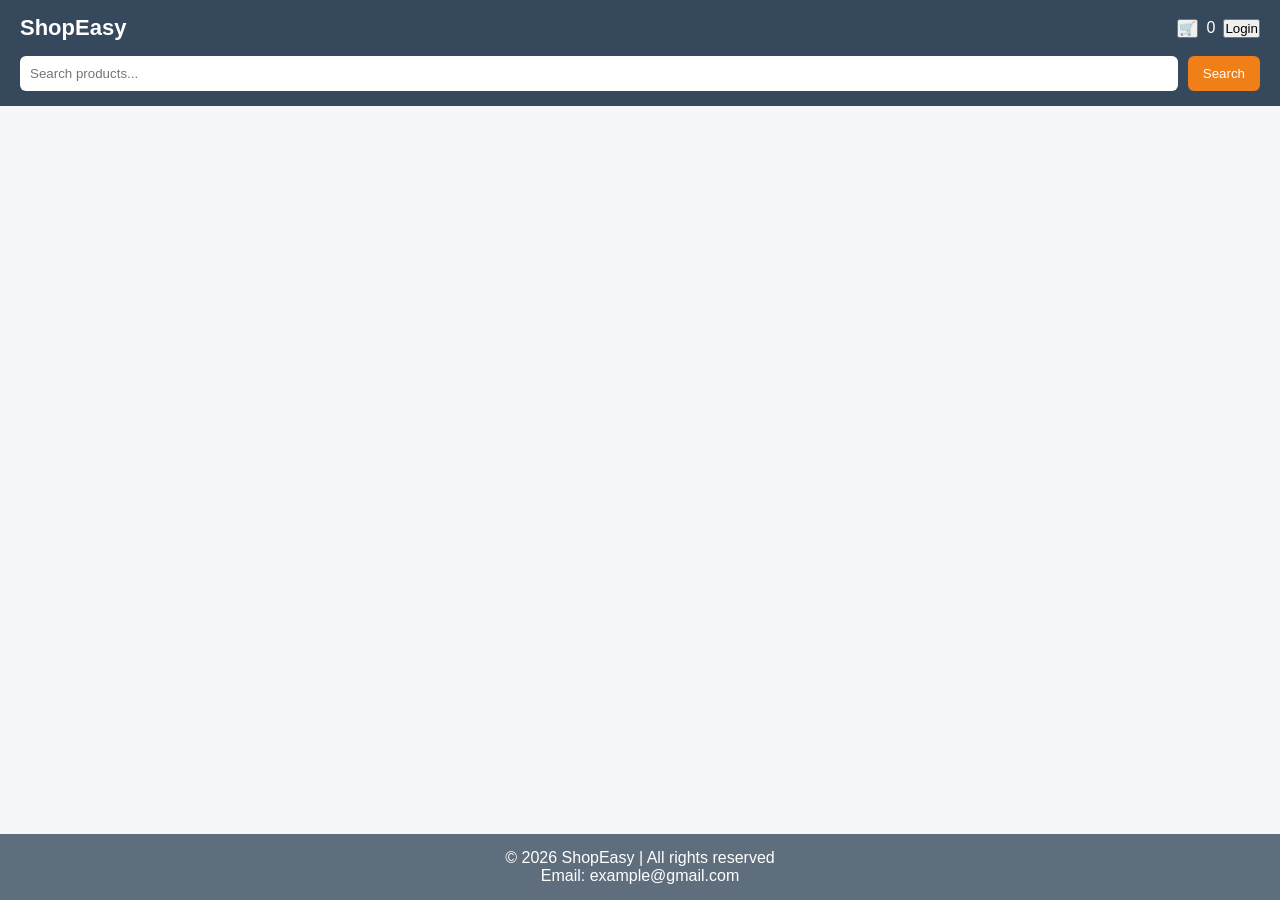
==== index.html @ a5c35274 "minor updations" ====
<!DOCTYPE html>
<html lang="en">
<head>
  <meta charset="UTF-8">
  <meta name="viewport" content="width=device-width, initial-scale=1.0">
  <title>ShopEasy</title>
  <link rel="stylesheet" href="css/style.css">
</head>

<body>

<header class="main-header">
  <div class="header-top">
    <div class="logo">ShopEasy</div>

    <div class="header-icons">
      <button class="cart-btn" onclick="toggleCart()">🛒</button>
      <span id="cart-count">0</span>

      <button id="auth-btn" onclick="handleAuth()"></button>
    </div>
  </div>

  <form class="search-container" onsubmit="handleSearch(event)">
  <input type="text" id="search-input" placeholder="Search products...">
  <button type="submit">Search</button>
</form>
</header>

<main>
  <div class="product-container" id="product-container"></div>
</main>

<aside class="cart-drawer" id="cart-drawer">
  <div class="cart-header">
    <h2>Your Cart</h2>
    <button onclick="toggleCart()">✖</button>
  </div>

  <div id="cart-items"></div>

  <h3>Total: ₹<span id="cart-total">0</span></h3>

  <button class="checkout-btn" onclick="goToCheckout()">
    Proceed to Checkout
  </button>
</aside>

<footer>
  <p>© 2026 ShopEasy | All rights reserved</p>
  <p>Email: example@gmail.com</p>
</footer>

<script src="js/auth.js"></script>
<script src="js/products.js"></script>
<script src="js/cart.js"></script>
<script src="js/app.js"></script>

<script>
  const authBtn = document.getElementById("auth-btn");

  function handleAuth() {
    if (localStorage.getItem("loggedIn") === "true") {
      logout();
    } else {
      window.location.href = "login.html";
    }
  }

  if (localStorage.getItem("loggedIn") === "true") {
    authBtn.innerText = "Logout";
  } else {
    authBtn.innerText = "Login";
  }
</script>

</body>
</html>
---- css/style.css ----
* {
  margin: 0;
  padding: 0;
  box-sizing: border-box;
  font-family: 'Segoe UI', sans-serif;
}

body {
  display: flex;
  flex-direction: column;
  min-height: 100vh;
  background: #f4f6f9;
}
html, body {
  max-width: 100%;
  overflow-x: hidden;
}

/* ================= HEADER ================= */

.main-header {
  background: #36485b;
  color: white;
  padding: 15px 20px;
}

.header-top {
  display: flex;
  justify-content: space-between;
  align-items: center;
}

.logo {
  font-size: 22px;
  font-weight: bold;
}

.header-icons {
  display: flex;
  align-items: center;
  gap: 8px;
}

.menu-btn {
  background: none;
  border: none;
  font-size: 22px;
  cursor: pointer;
  color: white;
}

.search-container {
  display: flex;
  gap: 10px;
  margin-top: 15px;
}

.search-container input {
  flex: 1;
  padding: 10px;
  border-radius: 6px;
  border: none;
}

.search-container button {
  padding: 10px 15px;
  border: none;
  background: #ef7f16;
  color: white;
  border-radius: 6px;
  cursor: pointer;
}

/* ================= PRODUCTS ================= */

main {
  flex: 1;
  padding: 25px;
}

.product-container {
  display: grid;
  grid-template-columns: repeat(auto-fit, minmax(220px, 1fr));
  gap: 20px;
}

.product {
  background: white;
  padding: 15px;
  border-radius: 12px;
  box-shadow: 0 4px 15px rgba(0,0,0,0.08);
  transition: 0.3s;
  text-align: center;
}

.product:hover {
  transform: translateY(-5px);
}

.product img {
  width: 100%;
  height: 160px;
  object-fit: cover;
  border-radius: 10px;
}

.product button {
  margin-top: 10px;
  padding: 8px 12px;
  border: none;
  background: #d31cd3;
  color: white;
  border-radius: 6px;
  cursor: pointer;
}
.product button:hover{
    background: #dc2ddc;
}

/* ================= CART DRAWER ================= */

.cart-drawer {
  position: fixed;
  top: 0;
  right: -100%;
  width: 350px;
  max-width: 100%;
  height: 70%;
  background: white;
  box-shadow: -3px 0 15px rgba(72, 41, 41, 0.2);
  padding: 20px;
  transition: right 0.3s ease;
  overflow-y: auto;
  z-index: 1000;
}

.cart-drawer.active {
  right: 0;
}

.cart-header {
  display: flex;
  justify-content: space-between;
  align-items: center;
}

.cart-item {
  border-bottom: 1px solid #ddd;
  padding: 10px 0;
}

.qty-controls {
  display: flex;
  gap: 10px;
  align-items: center;
}

.qty-controls button {
  padding: 5px 10px;
  background: #007bff;
  border: none;
  color: white;
  border-radius: 4px;
}

.remove-btn {
  background: red;
  border: none;
  color: white;
  padding: 5px 8px;
  margin-top: 5px;
  border-radius: 4px;
}

.checkout-btn {
  width: 100%;
  padding: 10px;
  background: rgb(0, 0, 0);
  color: white;
  border: none;
  border-radius: 6px;
  margin-top: 15px;
}
.checkout-btn:hover{
    background: rgb(46, 43, 43);
}

/* ================= FOOTER ================= */
footer {
  background: #36485bc6;
  color: white;
  text-align: center;
  padding: 15px;
  margin-top: auto;
}
/* ================= RESPONSIVE BREAKPOINTS ================= */

/* Tablets */
@media (max-width: 992px) {
  .product-container {
    grid-template-columns: repeat(auto-fit, minmax(180px, 1fr));
  }
}

/* ================= IMPROVED MOBILE ================= */
@media (max-width: 600px) {

  body {
    overflow-x: hidden;
  }

  .header-top {
    flex-direction: column;
    gap: 10px;
    text-align: center;
  }

  .logo {
    font-size: 20px;
  }

  .search-container {
    flex-direction: column;
  }

  .search-container input {
    width: 100%;
  }

  .search-container button {
    width: 100%;
  }

  main {
    padding: 15px;
  }

  .product-container {
    grid-template-columns: repeat(auto-fit, minmax(150px, 1fr));
  }

  .product img {
    height: 130px;
  }

  .cart-drawer {
    width: 100%;
    height: 100%;
  }

  .checkout-container {
    margin: 20px;
    padding: 20px;
  }

}
/* ================= CHECKOUT PAGE ================= */

.checkout-container {
  max-width: 700px;
  margin: 60px auto;
  background: white;
  padding: 30px;
  border-radius: 12px;
  box-shadow: 0 5px 20px rgba(0, 0, 0, 0.08);
}

.checkout-container h1 {
  margin-bottom: 25px;
  text-align: center;
}

.checkout-items {
  margin-bottom: 25px;
}

.checkout-items div {
  display: flex;
  justify-content: space-between;
  padding: 10px 0;
  border-bottom: 1px solid #851616;
}

.checkout-summary {
  text-align: center;
}

.place-order-btn {
  margin-top: 15px;
  padding: 12px 20px;
  background: black;
  color: white;
  border: none;
  border-radius: 8px;
  cursor: pointer;
  font-size: 16px;
  width: 100%;
  transition: 0.3s;
}

.place-order-btn:hover {
  background: #333;
}

/* Mobile */
@media (max-width: 600px) {
  .checkout-container {
    margin: 20px;
    padding: 20px;
  }
}
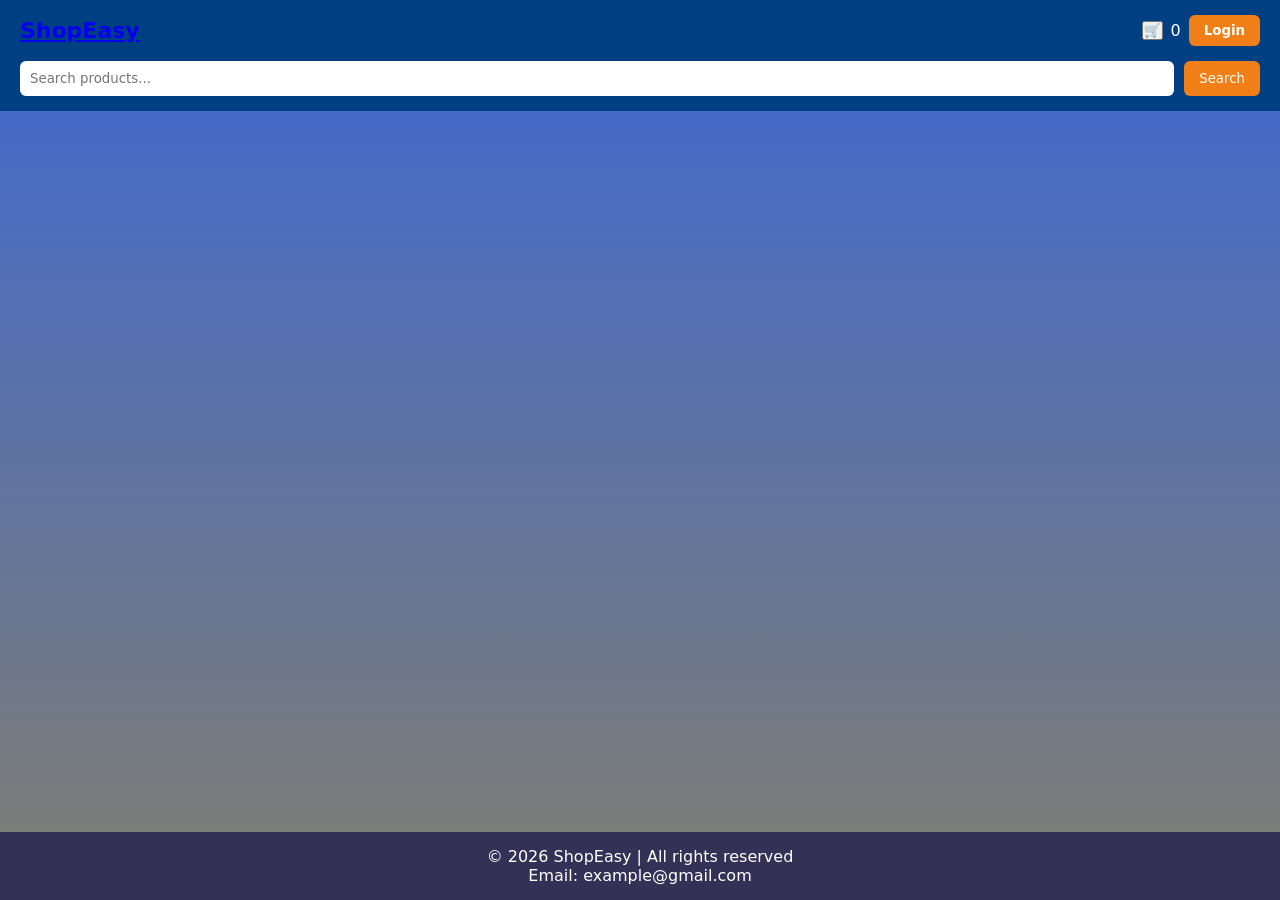
==== commit 5b55c590: "Fix HTML structure and add link to logo" ====
--- a/index.html
+++ b/index.html
@@ -11,7 +11,7 @@
 
 <header class="main-header">
   <div class="header-top">
-    <div class="logo">ShopEasy</div>
+    <div class="logo"><a href="index.html">ShopEasy</a></div>
 
     <div class="header-icons">
       <button class="cart-btn" onclick="toggleCart()">🛒</button>
@@ -76,3 +76,4 @@
 
 </body>
 </html>
+
--- a/css/style.css
+++ b/css/style.css
@@ -2,16 +2,18 @@
   margin: 0;
   padding: 0;
   box-sizing: border-box;
-  font-family: 'Segoe UI', sans-serif;
+  font-family: system-ui, -apple-system, BlinkMacSystemFont, 'Segoe UI', Roboto, Oxygen, Ubuntu, Cantarell, 'Open Sans', 'Helvetica Neue', sans-serif;
 }
 
 body {
   display: flex;
   flex-direction: column;
   min-height: 100vh;
-  background: #f4f6f9;
-}
-html, body {
+  background: linear-gradient(to top, rgb(128, 126, 114), rgb(61, 104, 212));
+}
+
+html,
+body {
   max-width: 100%;
   overflow-x: hidden;
 }
@@ -19,7 +21,7 @@
 /* ================= HEADER ================= */
 
 .main-header {
-  background: #36485b;
+  background: #003f82;
   color: white;
   padding: 15px 20px;
 }
@@ -88,7 +90,7 @@
   background: white;
   padding: 15px;
   border-radius: 12px;
-  box-shadow: 0 4px 15px rgba(0,0,0,0.08);
+  box-shadow: 0 4px 15px rgba(0, 0, 0, 0.08);
   transition: 0.3s;
   text-align: center;
 }
@@ -108,13 +110,16 @@
   margin-top: 10px;
   padding: 8px 12px;
   border: none;
-  background: #d31cd3;
-  color: white;
-  border-radius: 6px;
-  cursor: pointer;
-}
-.product button:hover{
-    background: #dc2ddc;
+  background: #333dfc;
+  color: white;
+  border-radius: 6px;
+  cursor: pointer;
+}
+
+.product button:hover {
+  cursor: pointer;
+  transition: 0.3s;
+  background: #000dff;
 }
 
 /* ================= CART DRAWER ================= */
@@ -164,7 +169,7 @@
 }
 
 .remove-btn {
-  background: red;
+  background: rgb(177, 0, 0);
   border: none;
   color: white;
   padding: 5px 8px;
@@ -181,18 +186,12 @@
   border-radius: 6px;
   margin-top: 15px;
 }
-.checkout-btn:hover{
-    background: rgb(46, 43, 43);
-}
-
-/* ================= FOOTER ================= */
-footer {
-  background: #36485bc6;
-  color: white;
-  text-align: center;
-  padding: 15px;
-  margin-top: auto;
-}
+
+.checkout-btn:hover {
+  background: rgb(46, 43, 43);
+}
+
+
 /* ================= RESPONSIVE BREAKPOINTS ================= */
 
 /* Tablets */
@@ -202,7 +201,7 @@
   }
 }
 
-/* ================= IMPROVED MOBILE ================= */
+/* ================= MOBILE ================= */
 @media (max-width: 600px) {
 
   body {
@@ -254,6 +253,7 @@
   }
 
 }
+
 /* ================= CHECKOUT PAGE ================= */
 
 .checkout-container {
@@ -278,7 +278,7 @@
   display: flex;
   justify-content: space-between;
   padding: 10px 0;
-  border-bottom: 1px solid #851616;
+  border-bottom: 1px solid #942323;
 }
 
 .checkout-summary {
@@ -309,3 +309,103 @@
     padding: 20px;
   }
 }
+
+/* AUTH PAGES */
+
+.auth-body {
+  display: flex;
+  justify-content: center;
+  align-items: center;
+  height: 100vh;
+  background: linear-gradient(135deg, #36485b, #5f7fa1);
+}
+
+.auth-card {
+  background: white;
+  padding: 40px;
+  width: 350px;
+  border-radius: 12px;
+  box-shadow: 0 10px 25px rgba(0,0,0,0.2);
+  text-align: center;
+}
+
+.auth-card input {
+  width: 100%;
+  padding: 12px;
+  margin-bottom: 15px;
+  border-radius: 6px;
+  border: 1px solid #ccc;
+}
+
+.auth-btn {
+  width: 100%;
+  padding: 12px;
+  background: #36485b;
+  color: white;
+  border: none;
+  border-radius: 6px;
+  cursor: pointer;
+  font-weight: bold;
+  transition: 0.3s;
+}
+
+.auth-btn:hover {
+  background: #2b3846;
+}
+
+/* Header Button */
+
+#auth-btn {
+  padding: 8px 15px;
+  background: #ef7f16;
+  border: none;
+  color: white;
+  border-radius: 6px;
+  font-weight: bold;
+  cursor: pointer;
+  transition: 0.3s;
+}
+
+#auth-btn:hover {
+  background: #d86e0d;
+}
+
+/* Fix Footer */
+
+footer {
+  background: #36485b;
+  color: white;
+  text-align: center;
+  padding: 15px;
+  margin-top: 30px;
+}
+/* Product Not Found */
+
+.not-found {
+  text-align: center;
+  width: 100%;
+  padding: 50px 20px;
+  background: white;
+  border-radius: 12px;
+  box-shadow: 0 5px 20px rgba(0, 0, 0, 0.08);
+}
+
+.not-found h2 {
+  color: #36485b;
+  margin-bottom: 10px;
+}
+
+.not-found p {
+  color: #777;
+}
+
+/* Footer */
+
+footer {
+  background: #353156;
+  color: white;
+  text-align: center;
+  font-family: monospace;
+  padding: 15px;
+  margin-top: 30px;
+}
